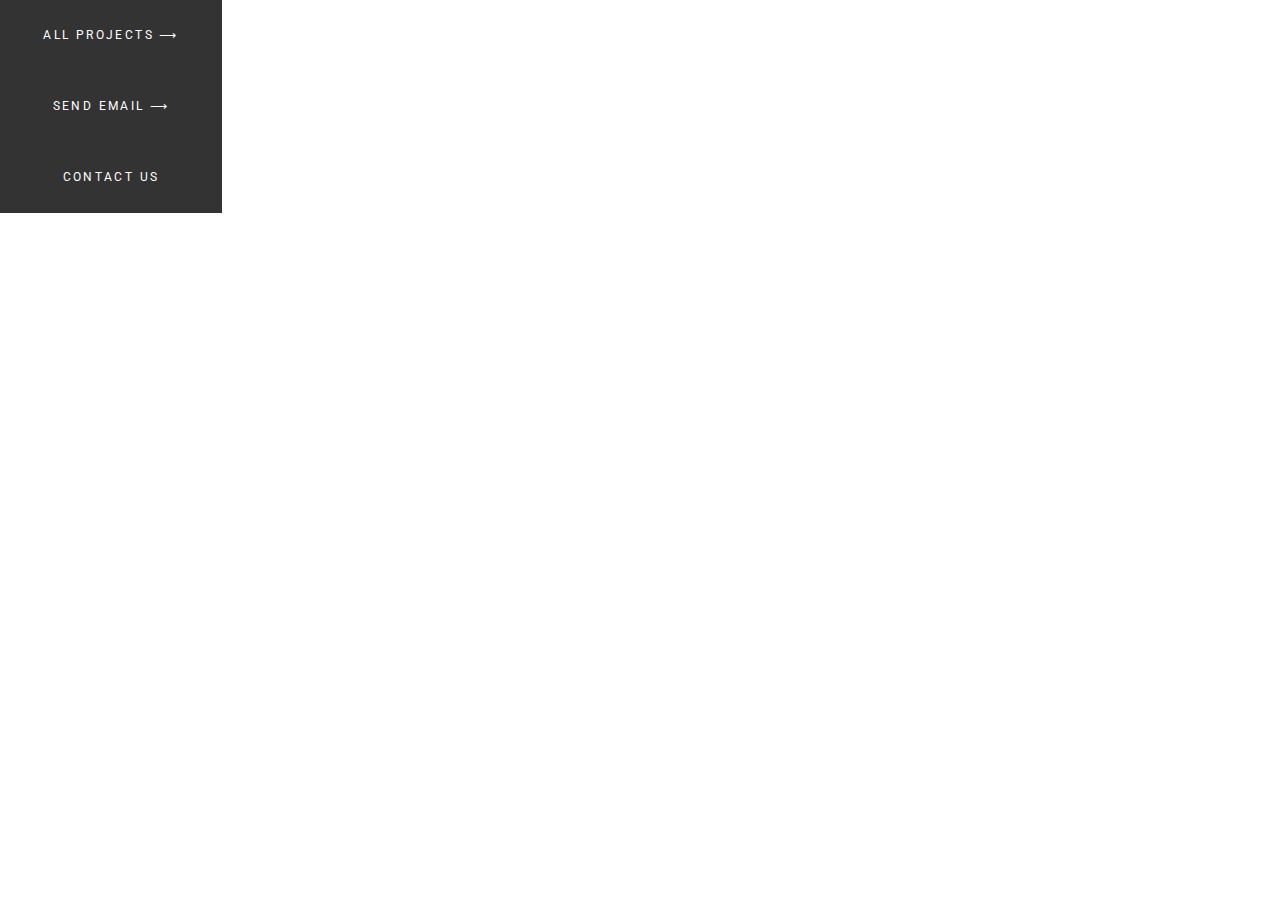
==== template/index.html @ e53f8e79 "Added folder template" ====
<!DOCTYPE html>
<html lang="en">
  <head>
    <meta charset="UTF-8" />
    <meta http-equiv="X-UA-Compatible" content="IE=edge" />
    <meta name="viewport" content="width=device-width, initial-scale=1.0" />
    <link rel="stylesheet" href="./normalize.css" />
    <link rel="stylesheet" href="./assets/fonts/SFProDisplay-Black.ttf" />
    <link rel="stylesheet" href="./assets/fonts/TTHoves-Bold.ttf" />
    <link rel="stylesheet" href="./assets/fonts/TTHoves-Light.ttf" />
    <link rel="stylesheet" href="./assets/fonts/TTHoves-Medium.ttf" />
    <link rel="stylesheet" href="./assets/fonts/TTHoves-Regular.ttf" />
    <link
      href="https://fonts.googleapis.com/css?family=Roboto:100,300,regular,500,700,900"
      rel="stylesheet"
    />
    <link
      href="https://fonts.googleapis.com/css?family=Open+Sans:300,regular,500,600,700,800"
      rel="stylesheet"
    />
    <link
      href="https://fonts.googleapis.com/css?family=Gothic+A1:regular"
      rel="stylesheet"
    />
    <link rel="stylesheet" href="./style.css" />
    <title>Document</title>
  </head>
  <body>
    <div>
      <button class="btnblack">ALL PROJECTS &#10230;</button>
    </div>
    <div>
      <button class="btnblack">SEND EMAIL &#10230;</button>
    </div>
    <div>
      <button class="btnblack">CONTACT US</button>
    </div>
  </body>
</html>
<link
  href="https://fonts.googleapis.com/css?family=Roboto:100,100italic,300,300italic,regular,italic,500,500italic,700,700italic,900,900italic"
  rel="stylesheet"
/>
<link
  href="https://fonts.googleapis.com/css?family=Open+Sans:300,regular,500,600,700,800,300italic,italic,500italic,600italic,700italic,800italic"
  rel="stylesheet"
/>
<link
  href="https://fonts.googleapis.com/css?family=Gothic+A1:100,200,300,regular,500,600,700,800,900"
  rel="stylesheet"
/>
---- template/style.css ----
.btnblack {
    display: inline-block;
    width: 222px;
    height: 71px;
    font-family: "Roboto";
    font-size: 12px;
    line-height: 12px;
    line-height: 85%; 
    letter-spacing: 0.2em;
    color: #FFFFFF;
    background-color: #333333;
    border: none;
}
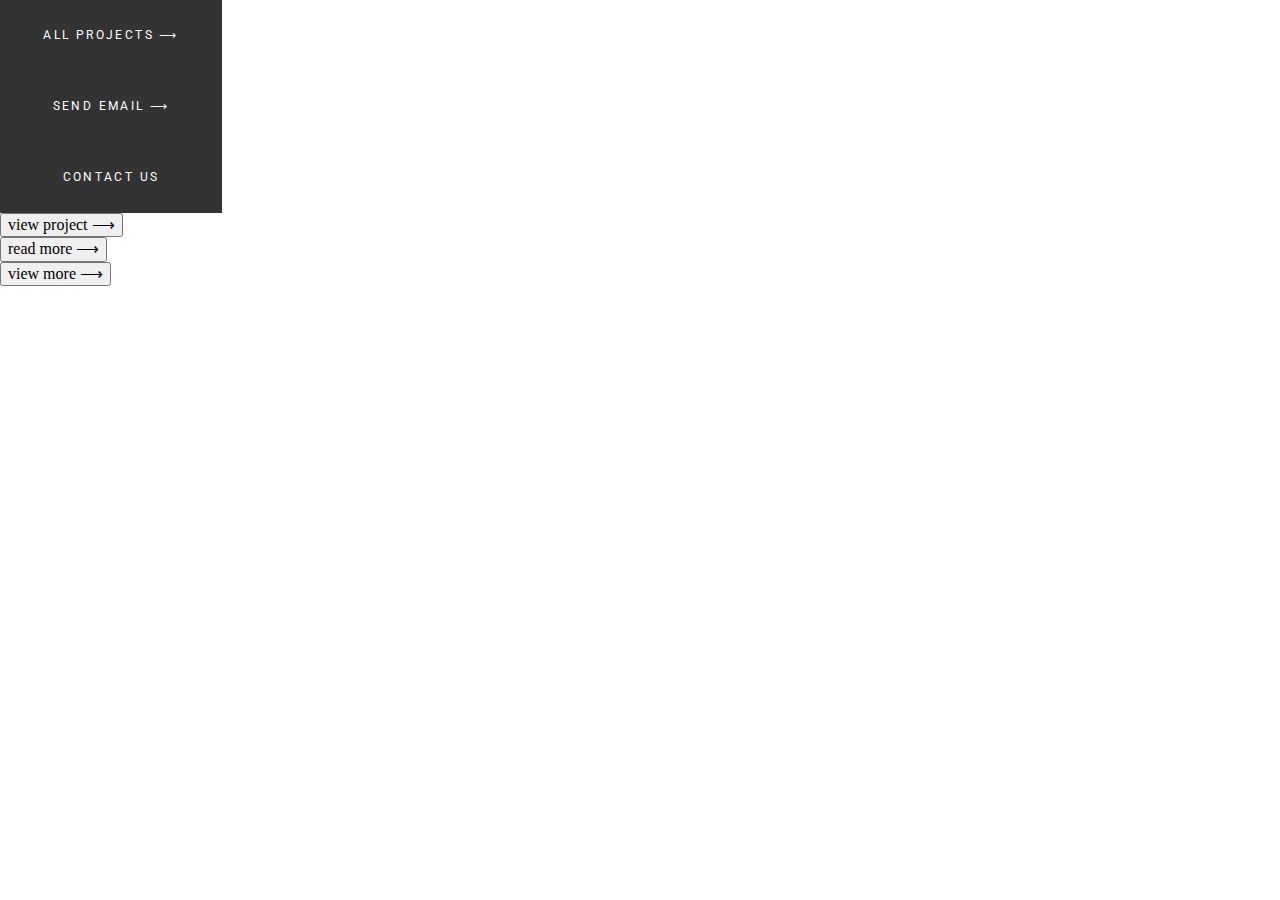
==== commit 1b01e7dd: "Update index.html" ====
--- a/template/index.html
+++ b/template/index.html
@@ -35,17 +35,15 @@
     <div>
       <button class="btnblack">CONTACT US</button>
     </div>
+    <div class="btn">
+      <button class="btn_btnwhite">view project &#10230;</button>
+    </div>
+    <div class="btn">
+      <button class="btn_btnwhite">read more &#10230;</button>
+    </div>
+    <div class="btn">
+      <button class="btn_btnwhite">view more &#10230;</button>
+    </div>
   </body>
 </html>
-<link
-  href="https://fonts.googleapis.com/css?family=Roboto:100,100italic,300,300italic,regular,italic,500,500italic,700,700italic,900,900italic"
-  rel="stylesheet"
-/>
-<link
-  href="https://fonts.googleapis.com/css?family=Open+Sans:300,regular,500,600,700,800,300italic,italic,500italic,600italic,700italic,800italic"
-  rel="stylesheet"
-/>
-<link
-  href="https://fonts.googleapis.com/css?family=Gothic+A1:100,200,300,regular,500,600,700,800,900"
-  rel="stylesheet"
-/>
+
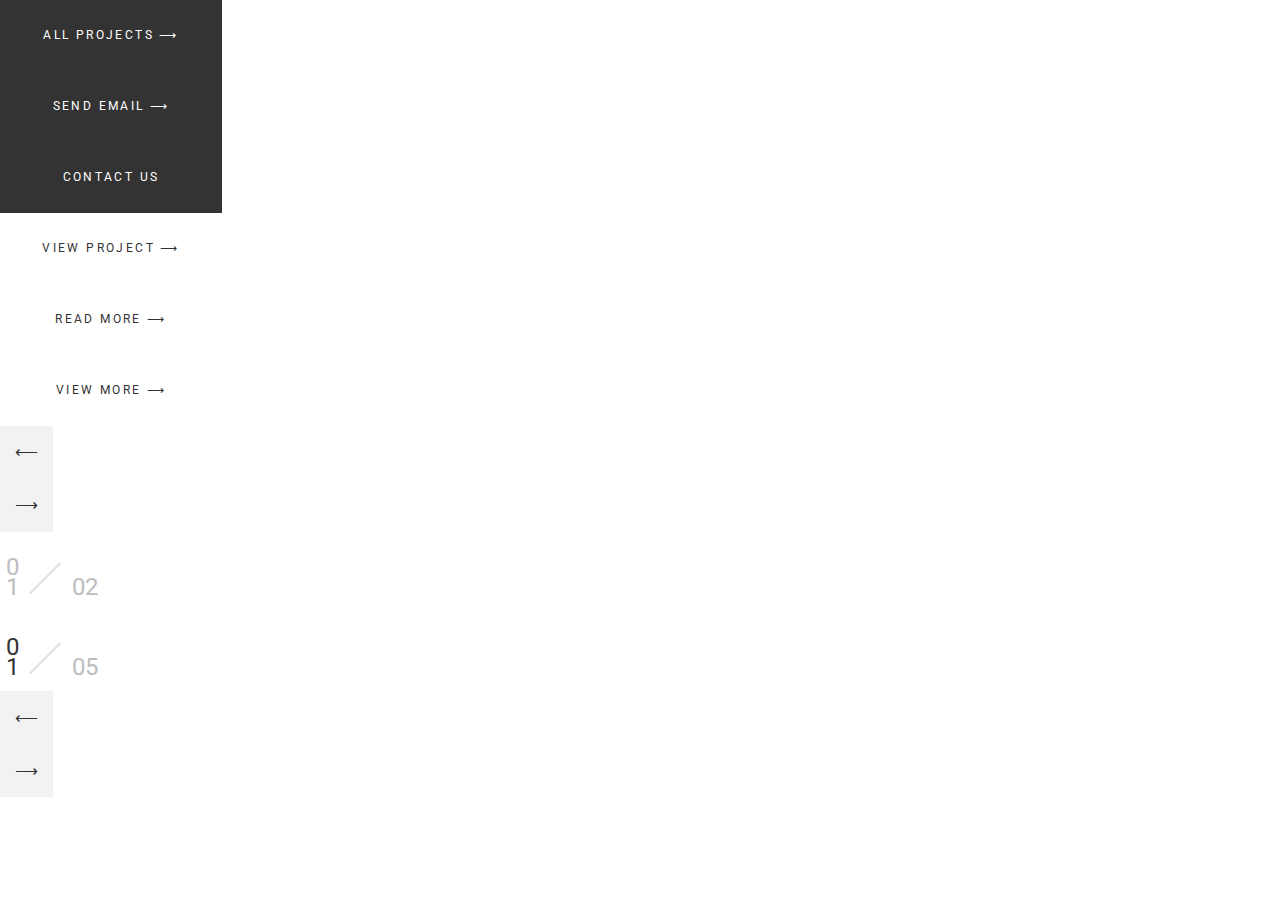
==== commit 39d770f7: "added  buttons for flicking pages" ====
--- a/template/index.html
+++ b/template/index.html
@@ -26,6 +26,8 @@
     <title>Document</title>
   </head>
   <body>
+    <!-- Чёрные кнопки -->
+
     <div>
       <button class="btnblack">ALL PROJECTS &#10230;</button>
     </div>
@@ -35,6 +37,8 @@
     <div>
       <button class="btnblack">CONTACT US</button>
     </div>
+
+    <!-- Белые кнопки -->
     <div class="btn">
       <button class="btn_btnwhite">view project &#10230;</button>
     </div>
@@ -44,6 +48,79 @@
     <div class="btn">
       <button class="btn_btnwhite">view more &#10230;</button>
     </div>
+
+    <!--  кнопки стрелки 1 страница --->
+
+    <div class="btn_arrow">
+      <div>
+        <button class="btn_arrow-left">&#10229;</button>
+      </div>
+      <div>
+        <button class="btn_arrow-right">&#10230;</button>
+      </div>
+    </div>
+    <div class="pages-flick">
+      <button class="pages-flick_btn">
+        <p>
+          0 <br />
+          1
+        </p>
+      </button>
+      <span>
+        <svg
+          xmlns="http://www.w3.org/2000/svg"
+          width="34"
+          height="33"
+          viewBox="0 0 34 33"
+          fill="none"
+        >
+          <line
+            y1="-1"
+            x2="43.8219"
+            y2="-1"
+            transform="matrix(-0.706805 0.707408 -0.706805 -0.707408 31.9285 0)"
+            stroke="#E0E0E0"
+            stroke-width="2"
+          ></line>
+        </svg>
+      </span>
+      <button class="pages-flick_btn">02</button>
+    </div>
+
+    <!--кнoпки стрелки 2 и 3 страница-->
+
+    <div class="pages-flick">
+      <button class="pages-flick_btn btn_01dark">
+        <p>
+          0 <br />
+          1
+        </p>
+      </button>
+      <span>
+        <svg
+          xmlns="http://www.w3.org/2000/svg"
+          width="34"
+          height="33"
+          viewBox="0 0 34 33"
+          fill="none"
+        >
+          <line
+            y1="-1"
+            x2="43.8219"
+            y2="-1"
+            transform="matrix(-0.706805 0.707408 -0.706805 -0.707408 31.9285 0)"
+            stroke="#E0E0E0"
+            stroke-width="2"
+          ></line>
+        </svg>
+      </span>
+      <button class="pages-flick_btn">05</button>
+    </div>
+    <div>
+      <button class="btn_arrow-left">&#10229;</button>
+    </div>
+    <div>
+      <button class="btn_arrow-right">&#10230;</button>
+    </div>
   </body>
 </html>
-
--- a/template/style.css
+++ b/template/style.css
@@ -1,13 +1,50 @@
 .btnblack {
-    display: inline-block;
-    width: 222px;
-    height: 71px;
-    font-family: "Roboto";
-    font-size: 12px;
-    line-height: 12px;
-    line-height: 85%; 
-    letter-spacing: 0.2em;
-    color: #FFFFFF;
-    background-color: #333333;
-    border: none;
+  display: inline-block;
+  width: 222px;
+  height: 71px;
+  font-family: "Roboto";
+  font-size: 12px;
+  line-height: 12px;
+  line-height: 85%;
+  letter-spacing: 0.2em;
+  color: #ffffff;
+  background-color: #333333;
+  border: none;
 }
+.btn_btnwhite {
+  display: inline-block;
+  width: 222px;
+  height: 71px;
+  color: #333333;
+  background-color: #fff;
+  border: none;
+  font-family: "Roboto", sans-serif;
+  font-size: 12px;
+  text-transform: uppercase;
+  line-height: 12px;
+  line-height: 85%;
+  letter-spacing: 0.2em;
+}
+.btn_arrow-left,
+.btn_arrow-right {
+  width: 53px;
+  height: 53px;
+  color: #333333;
+  background-color: #f2f2f2;
+  border: none;
+}
+
+.pages-flick_btn {
+  width: 24px;
+  height: 48px;
+  color: #bdbdbd;
+  background-color: #fff;
+  border: none;
+  font-family: "Roboto", sans-serif;
+  font-size: 24px;
+  line-height: 24px;
+  line-height: 85%;
+}
+.btn_01dark {
+  color: #333;
+}
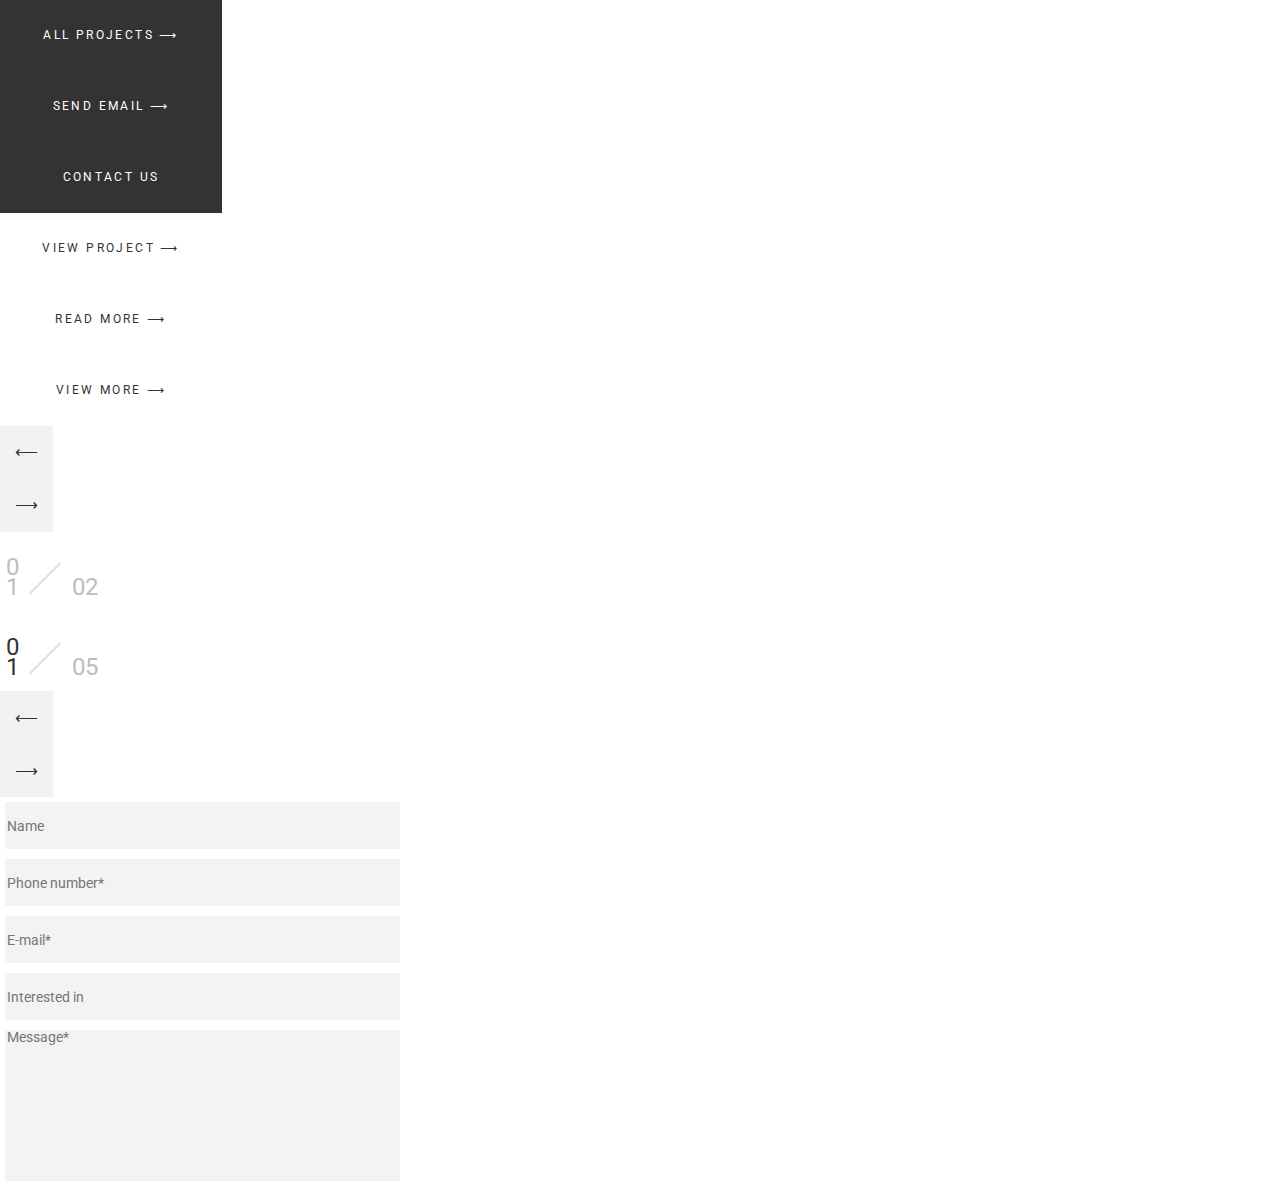
==== commit 16c4e122: "Added form for page1" ====
--- a/template/index.html
+++ b/template/index.html
@@ -28,14 +28,14 @@
   <body>
     <!-- Чёрные кнопки -->
 
-    <div>
-      <button class="btnblack">ALL PROJECTS &#10230;</button>
+    <div class="btn">
+      <button class="btn_btnblack">ALL PROJECTS &#10230;</button>
     </div>
-    <div>
-      <button class="btnblack">SEND EMAIL &#10230;</button>
+    <div class="btn">
+      <button class="btn_btnblack">SEND EMAIL &#10230;</button>
     </div>
-    <div>
-      <button class="btnblack">CONTACT US</button>
+    <div class="btn">
+      <button class="btn_btnblack">CONTACT US</button>
     </div>
 
     <!-- Белые кнопки -->
@@ -122,5 +122,17 @@
     <div>
       <button class="btn_arrow-right">&#10230;</button>
     </div>
+
+    <!--форма на первой странице-->
+
+    <div class="formcontainer">
+      <form action="#">
+        <input class="form_input-box" type="text" placeholder="Name" />
+        <input class="form_input-box" type="text" placeholder="Phone number*" />
+        <input class="form_input-box" type="text" placeholder="E-mail*" />
+        <input class="form_input-box" type="text" placeholder="Interested in" />
+        <textarea class="form_message-box" placeholder="Message*"></textarea>
+      </form>
+    </div>
   </body>
 </html>
--- a/template/style.css
+++ b/template/style.css
@@ -1,4 +1,4 @@
-.btnblack {
+.btn_btnblack {
   display: inline-block;
   width: 222px;
   height: 71px;
@@ -48,3 +48,29 @@
 .btn_01dark {
   color: #333;
 }
+
+.formcontainer {
+  width: 420px;
+}
+
+.form_input-box, .form_message-box {
+width: 391px;
+margin: 5px;
+font-family: "Roboto";
+font-size: 14px;
+line-height: 16px;
+line-height: 85%;
+color: #8D8D8D;
+background-color: #F3F3F3;
+border: none;
+box-shadow: none;
+
+}
+.form_input-box {
+  height: 45px;
+}
+
+.form_message-box {
+  height: 147px;
+  resize: none; 
+}